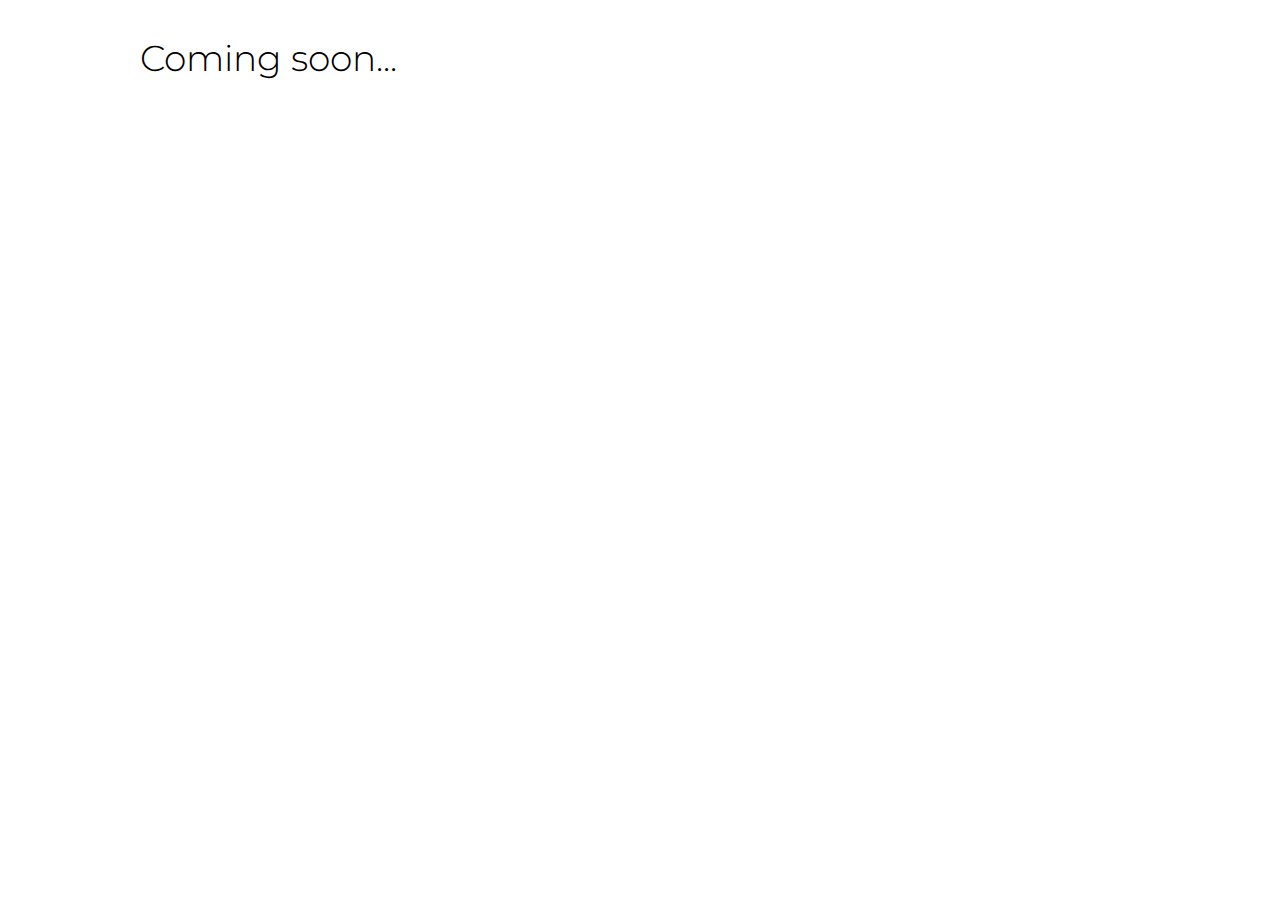
==== mmc/index.html @ f3193893 "REFORM" ====
<!DOCTYPE html>
<html>
  <head>
    <title>Kevin Chik</title>
    <meta charset="utf-8">
    <meta name="viewport" content="width=device-width, initial-scale=1">
    <link rel="icon" href="images/logo.gif">
    <link href="https://fonts.googleapis.com/css?family=Lato:300,400|Montserrat:300,400" rel="stylesheet">
    <link href="../css/main.css" rel="stylesheet" type="text/css">
  </head>
  <body>
    <div class="content">
      <p class="bio-desc montserrat">
        Coming soon...
      </p>
    </div>
  </body>
</html>
---- css/main.css ----
:root {
 --color-primary: #509cc0;
 --color-primary-light: #66ccff;
 --color-light-gray: #efefef;
 --color-gray: #737373;
 --color-dark-gray: #3d3d3d;
}

.montserrat {
  font-family: 'Montserrat', sans-serif;
  font-weight: 300;
}

.lato {
  font-family: 'Lato', sans-serif;
  font-weight: 300;
}

.content {
  max-width: 1000px;
  margin: auto;
  padding: 0 50px 0 50px;
}

.header {
  height: 100vh;
  padding: 200px 0 0 0;
  opacity: 0;
}

.header-name {
  margin: 0;
  font-size: 65px;
}

.header-desc {
  margin: 0 0 20px 0;
  font-size: 18px;
  color: var(--color-gray);
}

.header-link {
  margin: 0 10px 0 0;
  font-size: 18px;
  color: var(--color-primary);
}

.header-link:link {
  text-decoration: none;
}

.header-link:visited {
  color: var(--color-primary);
}

.header-link:hover {
  border-bottom: 1px solid;
  color: var(--color-primary-light);
}

.bio-desc {
  font-size: 36px;
}

.work {
  padding: 0 0 60px 0;
}

.work-entry {
  margin: 200px 0 50px 0;
}

.work-title {
  font-size: 36px;
}

.work-desc {
  font-size: 18px;
  color: var(--color-gray);
}

.work-img {
  width: 100%;
}

.footer {
  padding: 30px 0 20px 0;
  width: 100%;
  background-color: var(--color-light-gray);
  font-size: 14px;
  text-align: center;
  color: var(--color-dark-gray);
}
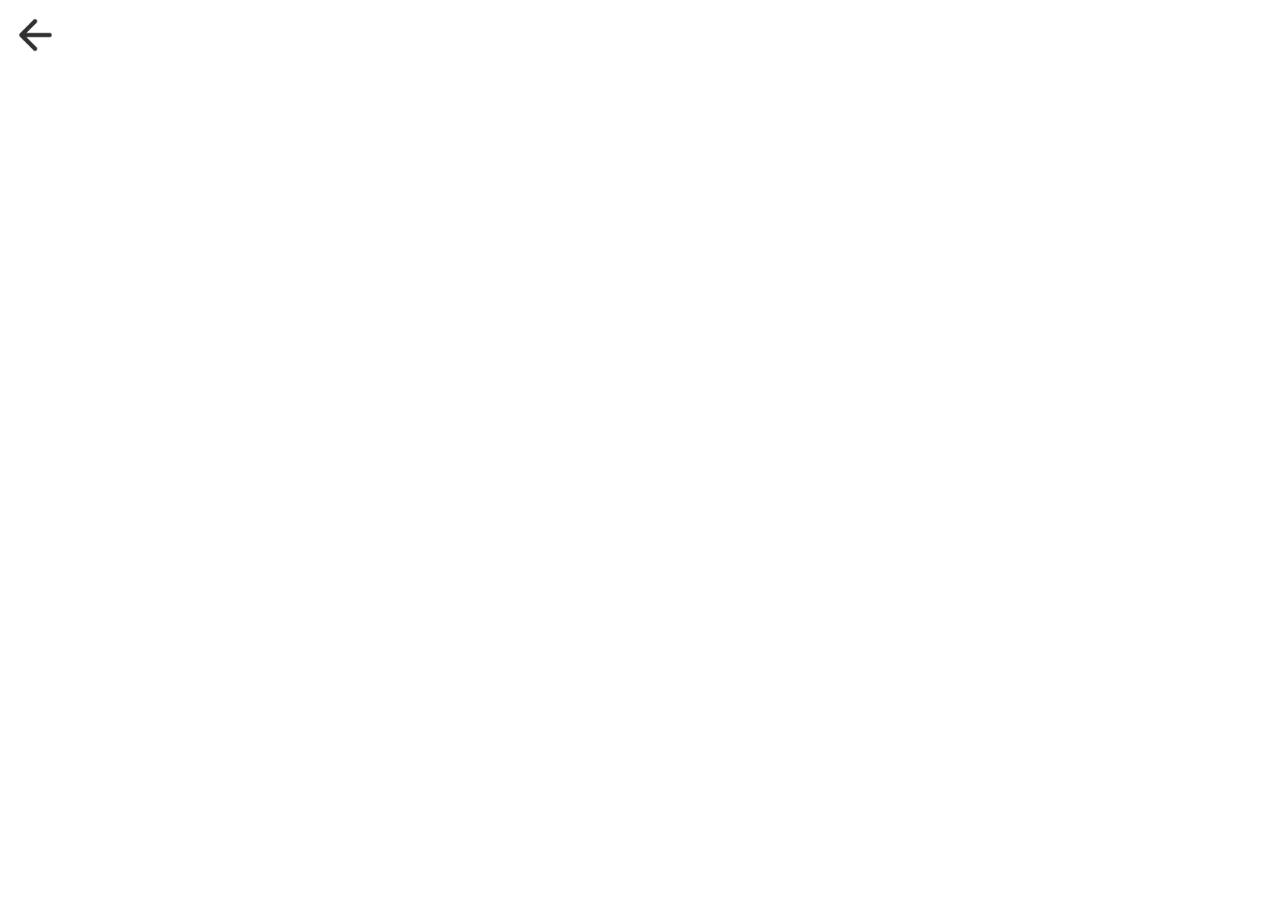
==== commit 9a0b0494: "Better animations" ====
--- a/mmc/index.html
+++ b/mmc/index.html
@@ -5,14 +5,17 @@
     <meta charset="utf-8">
     <meta name="viewport" content="width=device-width, initial-scale=1">
     <link rel="icon" href="images/logo.gif">
-    <link href="https://fonts.googleapis.com/css?family=Lato:300,400|Montserrat:300,400" rel="stylesheet">
+    <link href="https://fonts.googleapis.com/css?family=Lato:300|Comfortaa:400" rel="stylesheet">
     <link href="../css/main.css" rel="stylesheet" type="text/css">
   </head>
   <body>
+    <div class="navbar">
+      <a href="../index.html">
+        <img class="back-img" src="../images/back.png" alt="Back"/>
+      </a>
+    </div>
     <div class="content">
-      <p class="bio-desc montserrat">
-        Coming soon...
-      </p>
+      
     </div>
   </body>
 </html>
--- a/css/main.css
+++ b/css/main.css
@@ -1,19 +1,35 @@
+body, html {
+  margin: 0;
+  height: 100%;
+}
+
 :root {
- --color-primary: #509cc0;
- --color-primary-light: #66ccff;
+ --color-blue: #66ccff;
+ --color-light-blue: #66ccff;
  --color-light-gray: #efefef;
  --color-gray: #737373;
  --color-dark-gray: #3d3d3d;
 }
 
-.montserrat {
-  font-family: 'Montserrat', sans-serif;
-  font-weight: 300;
-}
-
 .lato {
   font-family: 'Lato', sans-serif;
   font-weight: 300;
+  word-spacing: 2px;
+}
+
+.comfortaa {
+  font-family: 'Comfortaa', serif;
+  font-weight: 400;
+}
+
+.popup {
+  position: fixed;
+  bottom: -200px;
+  right: 150px;
+}
+
+.wee {
+  height: 200px;
 }
 
 .content {
@@ -22,27 +38,26 @@
   padding: 0 50px 0 50px;
 }
 
+.back-img {
+  height: 50px;
+  padding: 10px 0 0 10px;
+}
+
 .header {
-  height: 100vh;
+  height: 600px;
   padding: 200px 0 0 0;
   opacity: 0;
 }
 
 .header-name {
   margin: 0;
-  font-size: 65px;
-}
-
-.header-desc {
-  margin: 0 0 20px 0;
-  font-size: 18px;
-  color: var(--color-gray);
+  font-size: 85px;
 }
 
 .header-link {
   margin: 0 10px 0 0;
-  font-size: 18px;
-  color: var(--color-primary);
+  font-size: 24px;
+  color: var(--color-blue);
 }
 
 .header-link:link {
@@ -50,16 +65,21 @@
 }
 
 .header-link:visited {
-  color: var(--color-primary);
+  color: var(--color-blue);
 }
 
 .header-link:hover {
   border-bottom: 1px solid;
-  color: var(--color-primary-light);
+  color: var(--color-light-blue);
+}
+
+.bio {
+  margin: 400px 0 0 0;
 }
 
 .bio-desc {
   font-size: 36px;
+  display: inline;
 }
 
 .work {
@@ -71,23 +91,70 @@
 }
 
 .work-title {
+  padding: 0 0 0 15px;
   font-size: 36px;
 }
 
 .work-desc {
+  padding: 0 0 0 15px;
   font-size: 18px;
   color: var(--color-gray);
 }
 
 .work-img {
   width: 100%;
+  box-shadow: 0 0 20px var(--color-light-gray);
+  box-shadow: 0 4px 8px 0 var(--color-light-gray), 0 6px 20px 0 var(--color-light-gray);
+  border-radius: 25px;
+}
+
+@media (max-aspect-ratio: 1/1) {
+  .header {
+    height: auto;
+    padding: 50px 0 50px 0;
+    opacity: 0;
+  }
+
+  .header-name {
+    margin: 0;
+    font-size: 50px;
+  }
+
+  .header-desc {
+    margin: 0 0 20px 0;
+    font-size: 14px;
+    color: var(--color-gray);
+  }
+  
+  .header-link {
+    margin: 0 10px 0 0;
+    font-size: 14px;
+    color: var(--color-blue);
+  }
+
+  .bio-desc {
+    font-size: 24px;
+    display: inline;
+  }
+
+  .work-entry {
+    margin: 50px 0 50px 0;
+  }
+
+  .work-title {
+    padding: 0 0 0 0;
+    font-size: 24px;
+  }
+  
+  .work-desc {
+    padding: 0 0 0 0;
+    font-size: 16px;
+  }
+
 }
 
 .footer {
-  padding: 30px 0 20px 0;
-  width: 100%;
-  background-color: var(--color-light-gray);
-  font-size: 14px;
+  padding: 0 0 70px 0;
+  font-size: 24px;
   text-align: center;
-  color: var(--color-dark-gray);
 }
